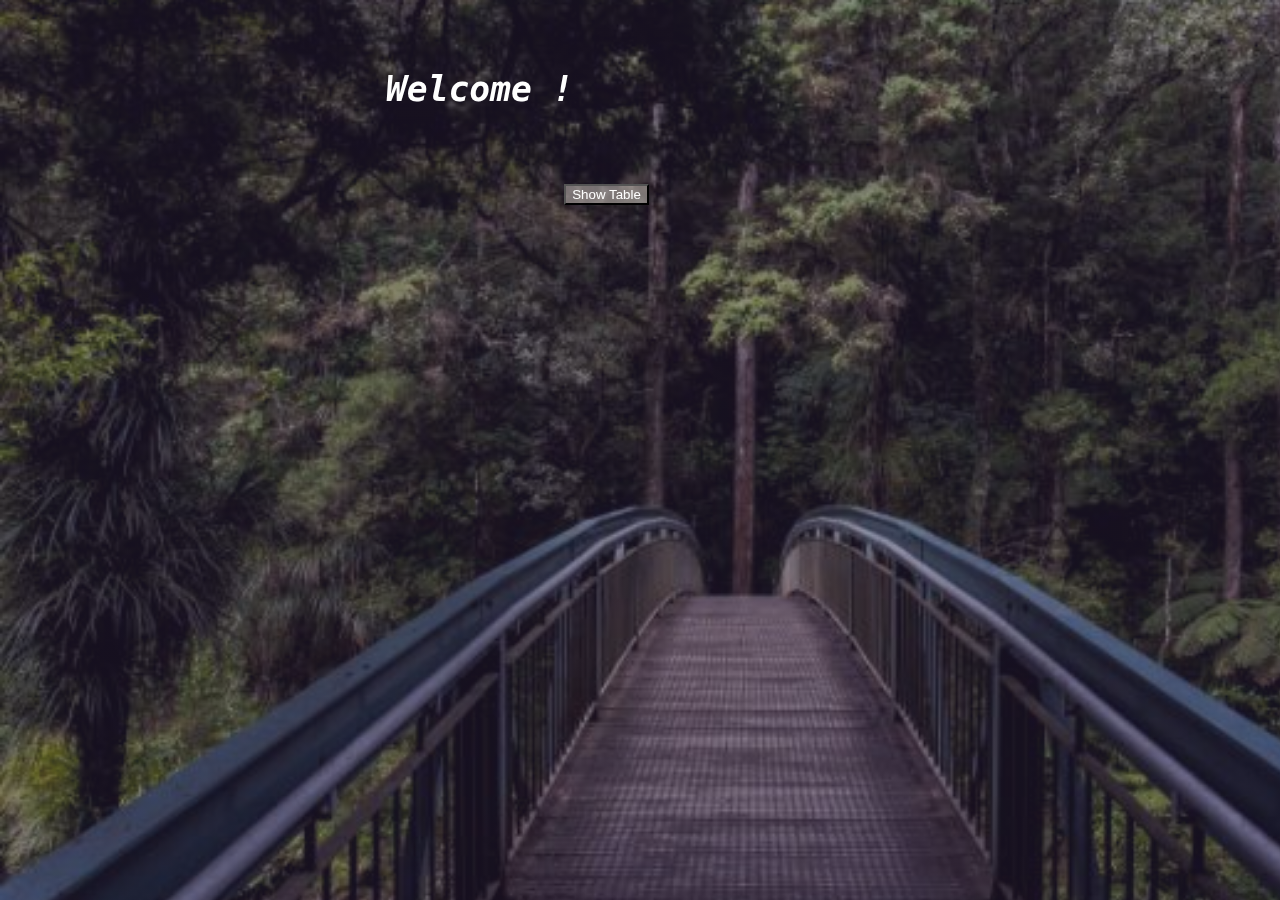
==== M-SOFTECH_SAMPLE_LOGIN/WelcomePage/target.html @ 41741688 "login and register feature updated" ====
<!DOCTYPE html>
<html lang="en">

<head>
    <meta charset="UTF-8">
    <meta http-equiv="X-UA-Compatible" content="IE=edge">
    <meta name="viewport" content="width=device-width, initial-scale=1.0">
    <title>Welcome</title>
    <link rel="stylesheet" href="../WelcomePage/style.css">
    <script src="../WelcomePage/script.js"></script>
</head>

<body onload="displayuname();">
    <div class="container">
        <h1 class="welcomepage" id="welcomepage">Welcome  <span id="nameatribute" ></span> !</h1>
<br><br>
<button onclick="getjson()">Show Table</button> 
        <div class="table-cont" id="table-cont">
            <table class="jsontable" id="jsontable"></table>
        </div>
    </div>
    
</body>
</html>
---- M-SOFTECH_SAMPLE_LOGIN/WelcomePage/style.css ----
body {
    border: 0;
    margin: 0;
    padding: 0;
}

.container {
    background-image: linear-gradient(rgba(51, 37, 73, 0.425), rgba(51, 37, 73, 0.425)), url(../assets/images/img_forest.jpg);
    width: 100%;
    min-height: 100vh;
    background-size: cover;
    background-position: center;
    padding: 10px 8%;
    background-repeat: no-repeat;
    position: fixed;
}

.welcomepage {
    font-family: monospace;
    color: #fff;
    position: absolute;
    top: 5%;
    left: 26%;
    text-align: center;
    font-size: 266%;
    font-style: oblique;
}

.table-cont {
    display: none;
    /* background-color: rgba(216, 208, 197, 0.507); */
    width: 30%;
    position: absolute;
    left: 25%;
    margin-top: 10%;
    padding: 10px 11px 10px 10px;
}

button{
    position: absolute;
    top: 20%;
    left: 38%;
    background-color:rgba(216, 208, 197, 0.507) ;
    color: #fff;
}

button:hover{
    box-shadow: 1px 2px 4px #fff;
}

table {
    font-family: monospace;
    border-collapse: collapse;
    width: 50%;
    height: 50%;
    box-shadow: 1px 2px 10px #fff;
    position: absolute;
    margin-top: auto;
    margin-left: auto;
    margin-right: auto;
    margin-bottom: auto;
}

td,
th {
    border-width: 1px;
    border-color: #dddddd;
    border-bottom-style: solid;
    border-top:none ;
    border-left:none ;
    border-right: none;
    text-align: left;
    padding: 8px 15px 8px 15px;
    color:#fff;
}

th{
    text-align: center;
}

td img {
    width: 39%;
    display: block;
    margin-left: auto;
    margin-right: auto;
    width: 50%;
}

tr:nth-child(even){
    background-color:#ffffff33 ;
}

tr:nth-child(even):hover{
    box-shadow: 1px 2px 8px #fff;
}

tr:nth-child(odd){
    background-color: rgba(216, 208, 197, 0.507);
}

tr:nth-child(odd):hover{
    box-shadow: 1px 2px 8px #fff;
}

.higlight{
    background-color: rgba(124, 197, 136, 0.651);
    box-shadow: 1px 5px 10px rgb(189, 233, 196);
}
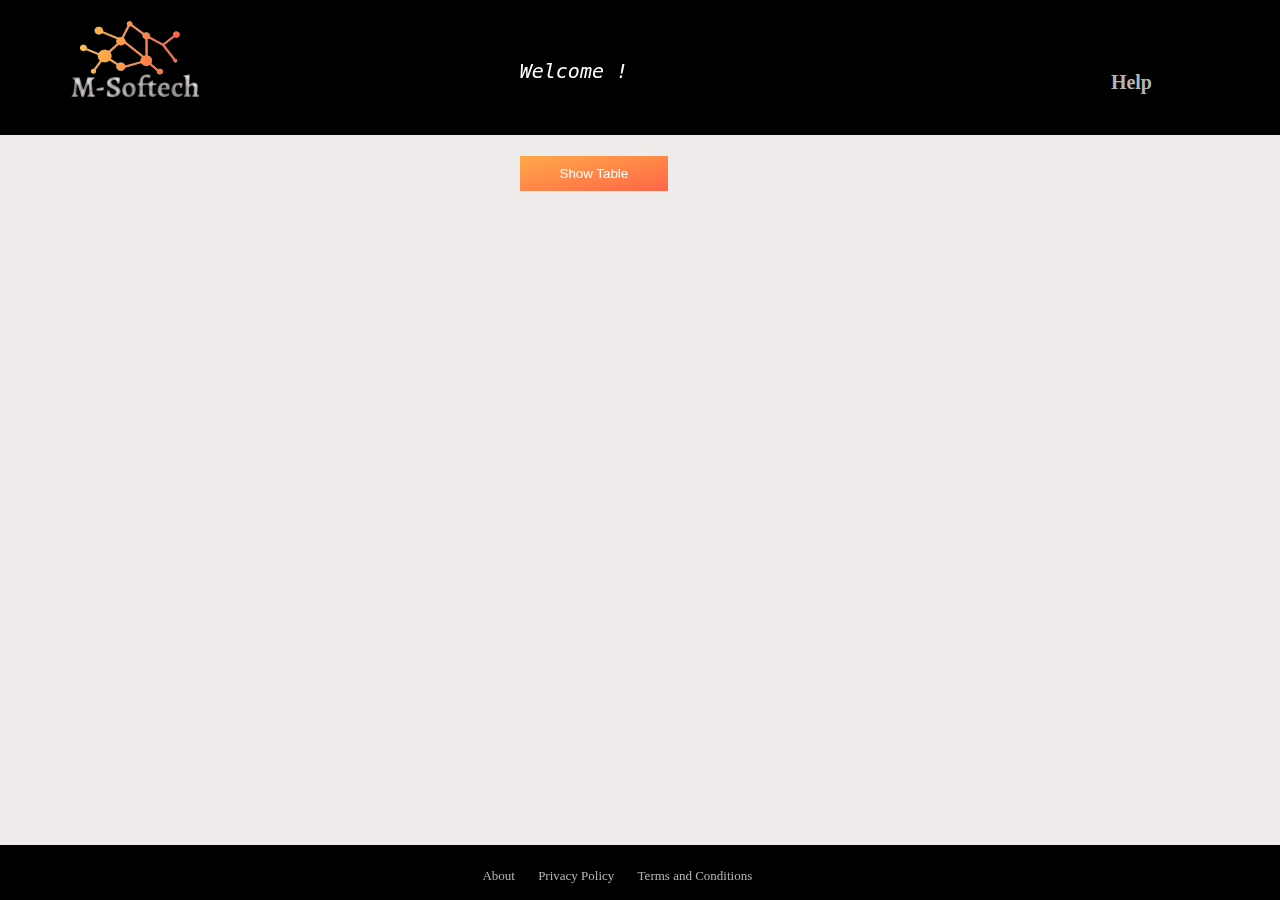
==== commit 2dcf7650: "updated the code to github repo" ====
--- a/M-SOFTECH_SAMPLE_LOGIN/WelcomePage/target.html
+++ b/M-SOFTECH_SAMPLE_LOGIN/WelcomePage/target.html
@@ -11,14 +11,26 @@
 </head>
 
 <body onload="displayuname();">
+    <header class="header">
+        <div class="logo-img"><img src="../assets/images/logo-img.png"></div>
+        <h2 class="help">Help</h2>
+    </header>
     <div class="container">
-        <h1 class="welcomepage" id="welcomepage">Welcome  <span id="nameatribute" ></span> !</h1>
-<br><br>
-<button onclick="getjson()">Show Table</button> 
+        <h1 class="welcomepage" id="welcomepage">Welcome <span id="nameatribute"></span> !</h1>
+        <br><br>
+        <button onclick="getjson()">Show Table</button>
         <div class="table-cont" id="table-cont">
             <table class="jsontable" id="jsontable"></table>
         </div>
     </div>
-    
+    <footer class="footer">
+        <ul class="footer-list">
+            <li>About</li>
+            <li>Privacy Policy</li>
+            <li>Terms and Conditions</li>
+        </ul>    
+    </footer>
+
 </body>
+
 </html>--- a/M-SOFTECH_SAMPLE_LOGIN/WelcomePage/style.css
+++ b/M-SOFTECH_SAMPLE_LOGIN/WelcomePage/style.css
@@ -2,10 +2,40 @@
     border: 0;
     margin: 0;
     padding: 0;
+    background-color: #f1ecec;
+}
+
+.header {
+    background-color: rgb(0, 0, 0);
+    position: fixed;
+    height: 15%;
+    width: 100%;
+    left: 0;
+    top: 0;
+    font-weight: bold;
+}
+
+.logo-img {
+    height: 15px;
+    width: 15px;
+    display: flex;
+    align-items: center;
+    justify-content: center;
+    position: absolute;
+    top: 40%;
+    left: 10%;
+}
+
+.help {
+    color: rgb(179, 182, 182);
+    float: right;
+    font-size: 20px;
+    position: absolute;
+    top: 40%;
+    right: 10%;
 }
 
 .container {
-    background-image: linear-gradient(rgba(51, 37, 73, 0.425), rgba(51, 37, 73, 0.425)), url(../assets/images/img_forest.jpg);
     width: 100%;
     min-height: 100vh;
     background-size: cover;
@@ -20,32 +50,42 @@
     color: #fff;
     position: absolute;
     top: 5%;
-    left: 26%;
+    left: 35%;
     text-align: center;
-    font-size: 266%;
+    font-size: 20px;
+    font-weight: 400;
     font-style: oblique;
 }
 
 .table-cont {
     display: none;
-    /* background-color: rgba(216, 208, 197, 0.507); */
     width: 30%;
     position: absolute;
     left: 25%;
-    margin-top: 10%;
+    top: 23%;
     padding: 10px 11px 10px 10px;
 }
 
 button{
     position: absolute;
-    top: 20%;
-    left: 38%;
-    background-color:rgba(216, 208, 197, 0.507) ;
+    top: 17%;
+    align-items: center;
+    justify-content: center;
+    text-align: center;
+    background-color: rgb(236, 42, 8);
+    background-image: linear-gradient(to bottom right, #FFA949, #FF6647);
     color: #fff;
+    width: 10%;
+    padding: 10px 10px;
+    border: none;
+    cursor: pointer;
+    position: absolute;
+    left: 35%;
+   
 }
 
 button:hover{
-    box-shadow: 1px 2px 4px #fff;
+    box-shadow: 1px 2px 4px #FF6647;
 }
 
 table {
@@ -71,7 +111,7 @@
     border-right: none;
     text-align: left;
     padding: 8px 15px 8px 15px;
-    color:#fff;
+    color:#030303;
 }
 
 th{
@@ -79,30 +119,57 @@
 }
 
 td img {
-    width: 39%;
     display: block;
     margin-left: auto;
     margin-right: auto;
-    width: 50%;
+    width: 61%;
 }
 
 tr:nth-child(even){
-    background-color:#ffffff33 ;
+    /* background-color: rgb(236, 42, 8); */
+    background-image: linear-gradient(to bottom right, #ffaa49a2, #ff6647a2);
 }
 
 tr:nth-child(even):hover{
-    box-shadow: 1px 2px 8px #fff;
+    box-shadow: 1px 2px 8px #FF6647;
 }
 
 tr:nth-child(odd){
-    background-color: rgba(216, 208, 197, 0.507);
+    /* background-color: rgba(216, 208, 197, 0.822); */
+    background-image: linear-gradient(to bottom right, #7c7975a2, #cec7c6a2);
 }
 
 tr:nth-child(odd):hover{
-    box-shadow: 1px 2px 8px #fff;
+    box-shadow: 1px 2px 8px #7e7877;
 }
 
 .higlight{
-    background-color: rgba(124, 197, 136, 0.651);
-    box-shadow: 1px 5px 10px rgb(189, 233, 196);
+    background-color: #F1ECEC;
+    /* background-image: linear-gradient(to bottom right, #ffffffa2, #696665a2); */
+    box-shadow: 1px 2px 8px #0f0f0ff3;
+}
+
+.footer {
+    background-color: rgb(0, 0, 0);
+    position: fixed;
+    padding: 10px 10px 0px 10px;
+    bottom: 0;
+    width: 100%;
+    height: 5%;
+}
+
+.footer-list {
+    list-style-type: none;
+    position: fixed;
+    overflow: hidden;
+    font-size: 13px;
+    left: 33%;
+}
+
+.footer-list li {
+    display: inline-block;
+    margin-left: auto;
+    margin-right: auto;
+    padding-left: 20px;
+    color: rgb(179, 182, 182);
 }